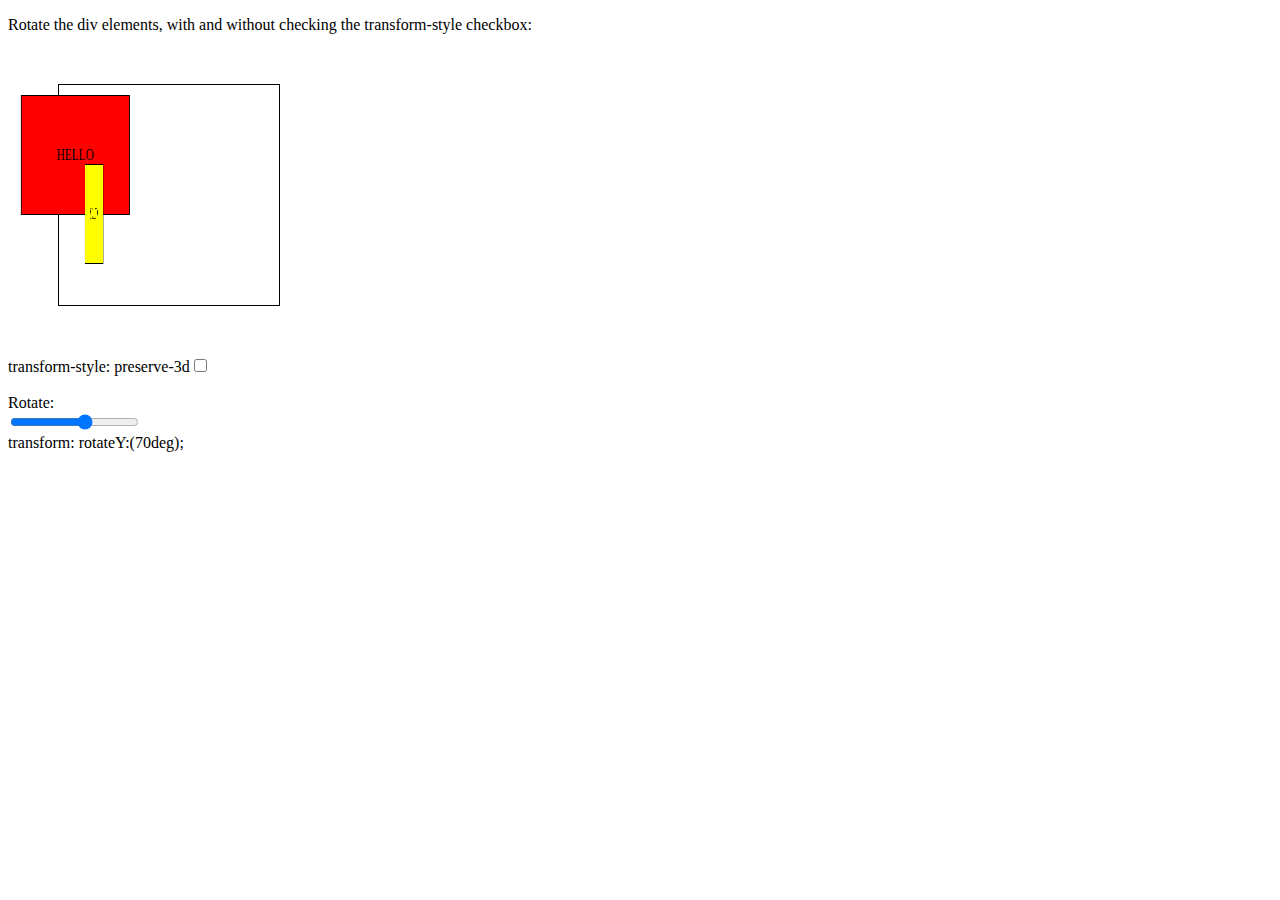
==== sample of demo 3d animation effect.html @ 609afd6d "some one" ====
<!DOCTYPE html>
<html lang="en">

<head>
  <meta charset="UTF-8">
  <meta name="viewport" content="width=device-width, initial-scale=1.0">
  <title>3D animation preserve-3d Effecct</title>



  <head>
    <style>
      #div1 {
        position: relative;
        height: 200px;
        width: 200px;
        margin: 50px;
        padding: 10px;
        border: 1px solid black;
      }

      #div2 {
        padding: 50px;
        position: absolute;
        border: 1px solid black;
        background-color: red;
        transform: rotateY(45deg);
        transform-origin: 50% 50% 100px;
      }

      #div3 {
        padding: 40px;
        position: absolute;
        border: 1px solid black;
        background-color: yellow;
        transform: rotateY(80deg);
        transform-origin: 40% 90% 10px;
      }
    </style>

  </head>

<body>

  <p>Rotate the div elements, with and without checking the transform-style checkbox:</p>
  <div id="div1">
    <div id="div2">HELLO
      <div id="div3">YELLOW</div>
    </div>
  </div>

  transform-style: preserve-3d<input type="checkbox" onchange="checkFlat()" id="tf" /><br><br>
  Rotate:<br>
  <input type="range" min="-360" max="360" value="70" oninput="changeRot(this.value)" /><br>
  transform: rotateY:(<span id="persp">70deg</span>);





  <script>
    function changeRot(value) {
      document.getElementById('div2').style.transform = "rotateY(" + value + "deg)";
      document.getElementById('div2').style.webkitTransform = "rotateY(" + value + "deg)";
      document.getElementById('div2').style.MozTransform = "rotateY(" + value + "deg)";
      document.getElementById('div2').style.OTransform = "rotateY(" + value + "deg)";
      document.getElementById('persp').innerHTML = value + "deg";
    }
    function checkFlat() {
      if (document.getElementById("tf").checked == true) {
        document.getElementById('div2').style.transformStyle = "preserve-3d";
        document.getElementById('div2').style.webkitTransformStyle = "preserve-3d";
        document.getElementById('div2').style.MozTransformStyle = "preserve-3d";
      } else {
        document.getElementById('div2').style.transformStyle = "flat";
        document.getElementById('div2').style.webkitTransformStyle = "flat";
        document.getElementById('div2').style.MozTransformStyle = "flat";
      }
    }
  </script>
</body>

</html>
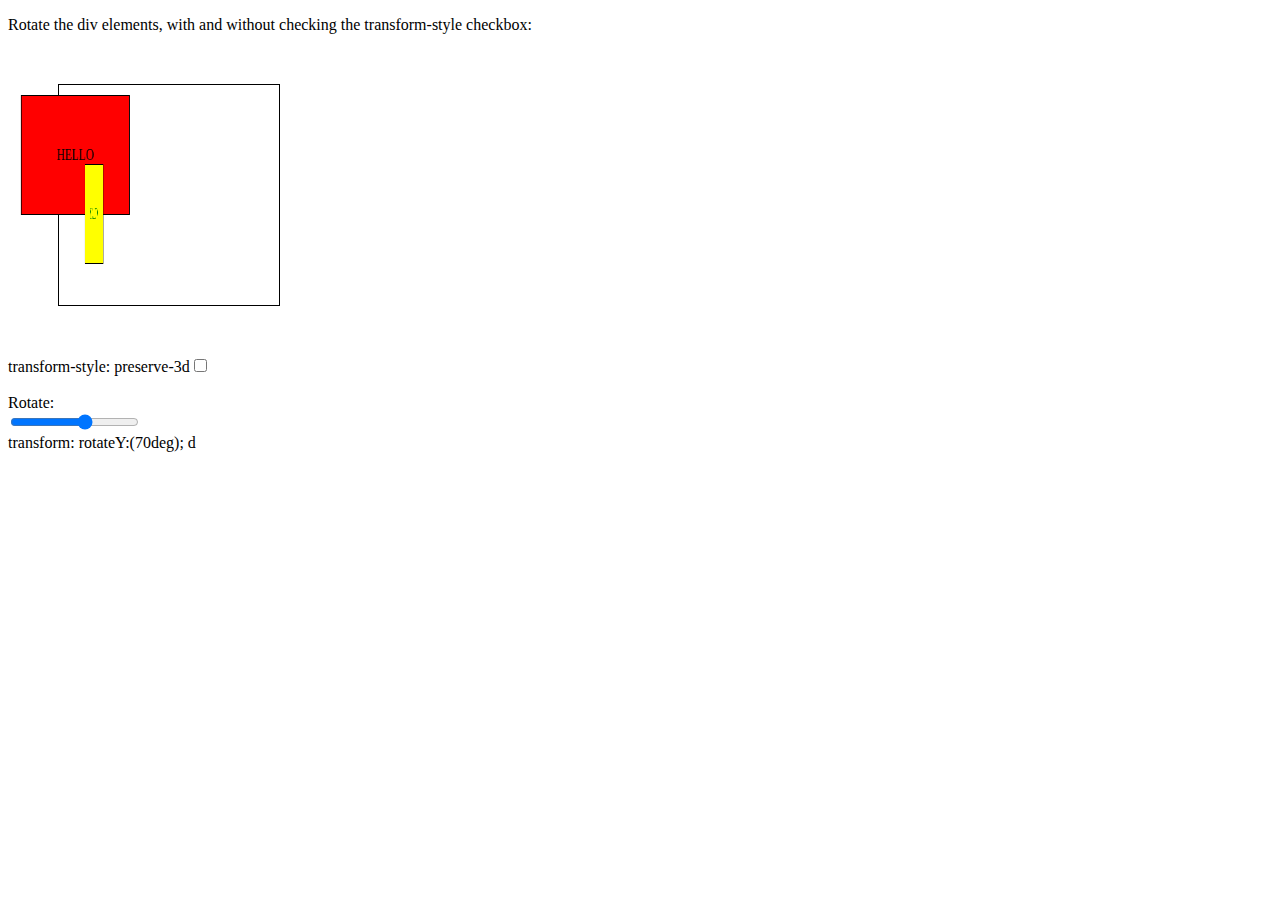
==== commit db267574: "another" ====
--- a/sample of demo 3d animation effect.html
+++ b/sample of demo 3d animation effect.html
@@ -45,7 +45,7 @@
   <p>Rotate the div elements, with and without checking the transform-style checkbox:</p>
   <div id="div1">
     <div id="div2">HELLO
-      <div id="div3">YELLOW</div>
+      <div id="div3" style="color: green;">YELLOW</div>
     </div>
   </div>
 
@@ -55,7 +55,7 @@
   transform: rotateY:(<span id="persp">70deg</span>);
 
 
-
+d
 
 
   <script>
